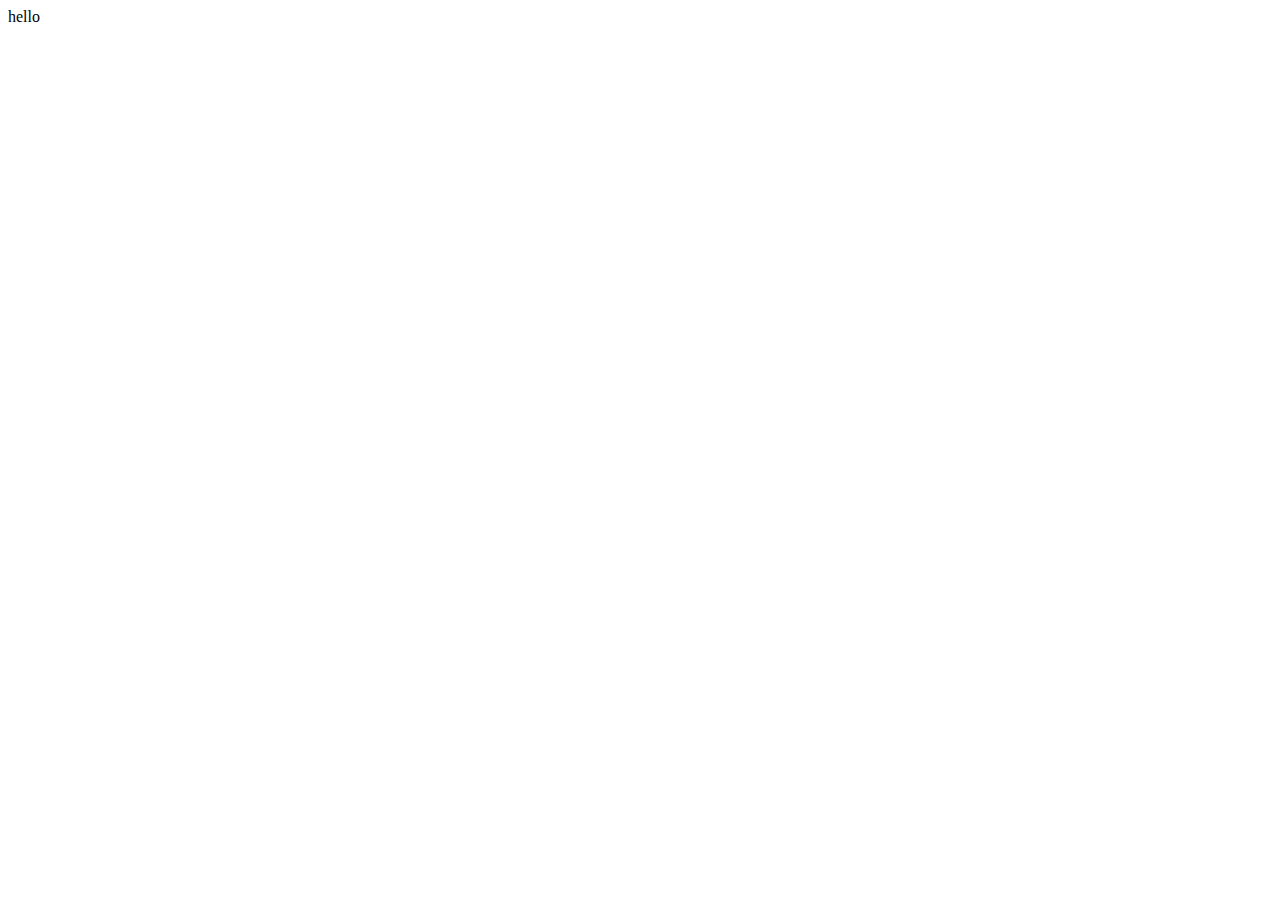
==== demo.html @ ce9cfd8e "added cources page" ====
<!DOCTYPE html>
<html lang="en">
<head>
  <meta charset="UTF-8">
  <title>Font Awesome Example</title>
  <script src="https://cdn.tailwindcss.com"></script>
  <link rel="stylesheet" href="https://pro.fontawesome.com/releases/v5.8.2/css/all.css" integrity="sha384-xVVam1KS4+Qt2OrFa+VdRUoXygyKIuNWUUUBZYv+n27STsJ7oDOHJgfF0bNKLMJF" crossorigin="anonymous">
</head>
<body>
    hello
  <i class="fas fa-abacus"></i>
</body>
</html>
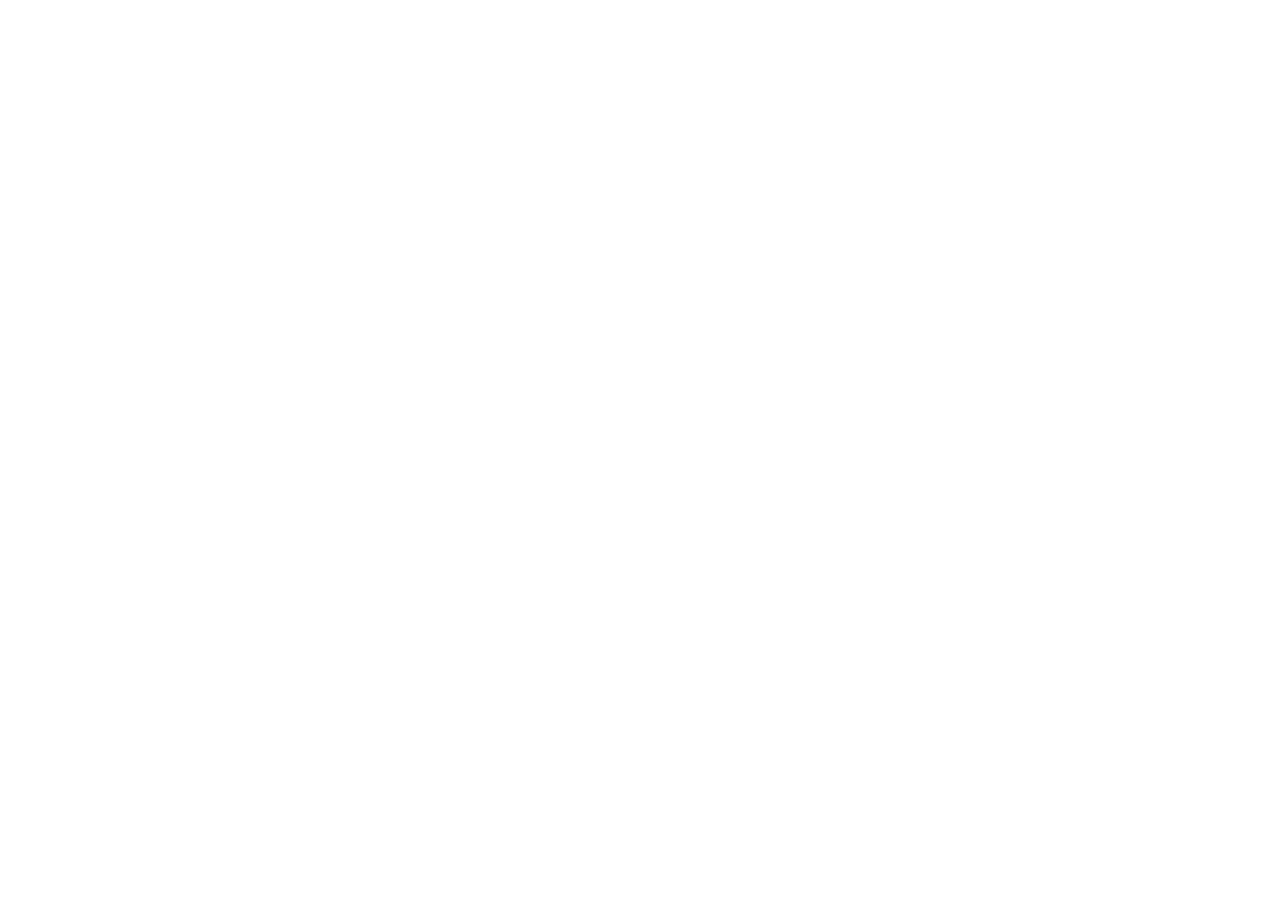
==== commit f3d8f980: "added login page" ====
--- a/demo.html
+++ b/demo.html
@@ -2,12 +2,11 @@
 <html lang="en">
 <head>
   <meta charset="UTF-8">
-  <title>Font Awesome Example</title>
+  <title>register</title>
   <script src="https://cdn.tailwindcss.com"></script>
   <link rel="stylesheet" href="https://pro.fontawesome.com/releases/v5.8.2/css/all.css" integrity="sha384-xVVam1KS4+Qt2OrFa+VdRUoXygyKIuNWUUUBZYv+n27STsJ7oDOHJgfF0bNKLMJF" crossorigin="anonymous">
 </head>
 <body>
-    hello
-  <i class="fas fa-abacus"></i>
+    
 </body>
 </html>